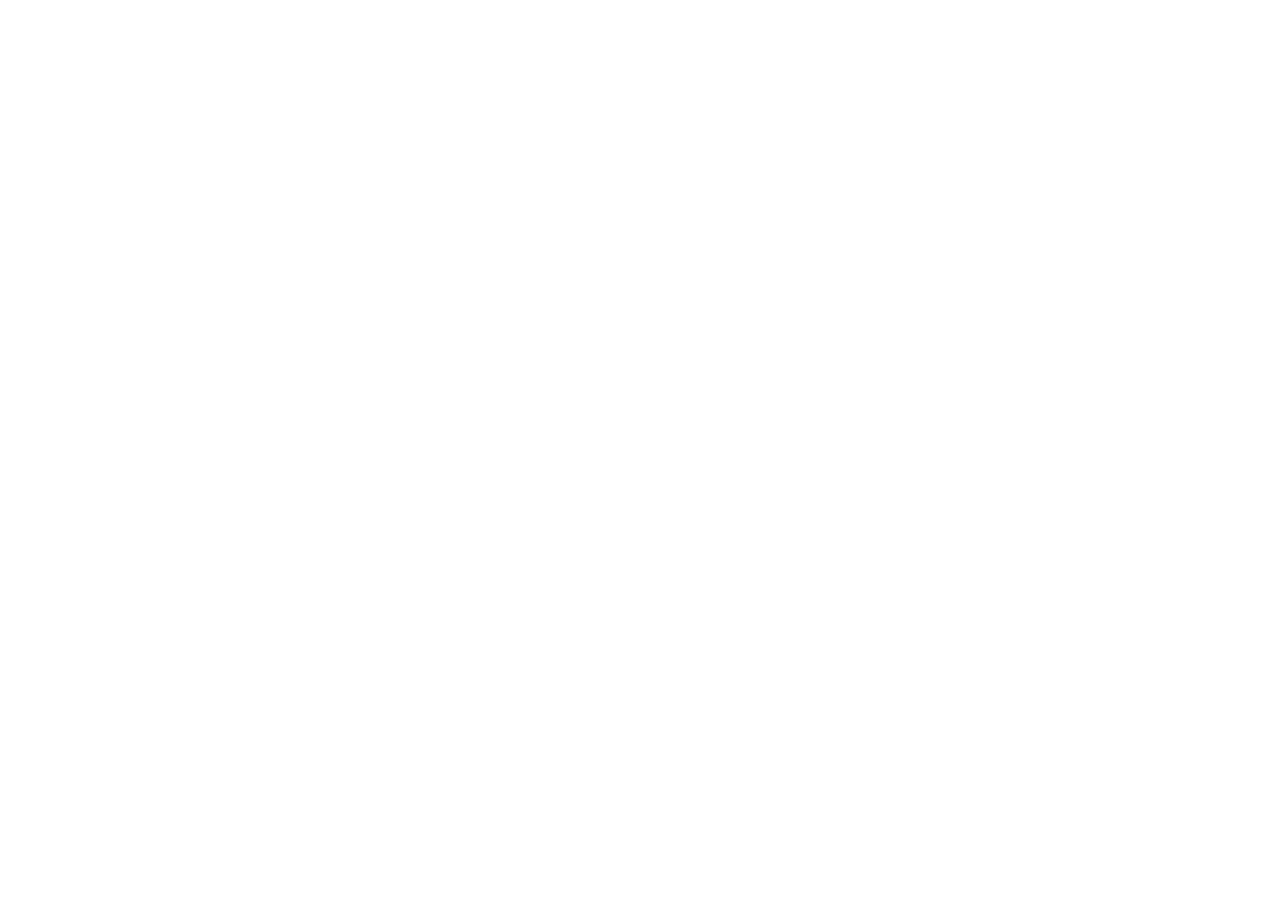
==== index.html @ 77d90288 "clean slate" ====
<!DOCTYPE html>
<html lang="en">
<head>
  <meta charset="UTF-8">
  <meta name="viewport" content="width=device-width, initial-scale=1.0">
  <meta http-equiv="X-UA-Compatible" content="ie=edge">
  <title>Day 4</title>
<link rel="stylesheet" href="https://maxcdn.bootstrapcdn.com/bootstrap/3.3.7/css/bootstrap.min.css" integrity="sha384-BVYiiSIFeK1dGmJRAkycuHAHRg32OmUcww7on3RYdg4Va+PmSTsz/K68vbdEjh4u" crossorigin="anonymous">
<link rel="stylesheet" href="css/style.css">
</head>
<body>


  <script
    src="https://code.jquery.com/jquery-3.3.1.js"
    integrity="sha256-2Kok7MbOyxpgUVvAk/HJ2jigOSYS2auK4Pfzbm7uH60="
    crossorigin="anonymous"></script>
<script src="https://maxcdn.bootstrapcdn.com/bootstrap/3.3.7/js/bootstrap.min.js" integrity="sha384-Tc5IQib027qvyjSMfHjOMaLkfuWVxZxUPnCJA7l2mCWNIpG9mGCD8wGNIcPD7Txa" crossorigin="anonymous"></script>
<script src="js/script.js" type="text/javascript"></script>
</body>
</html>
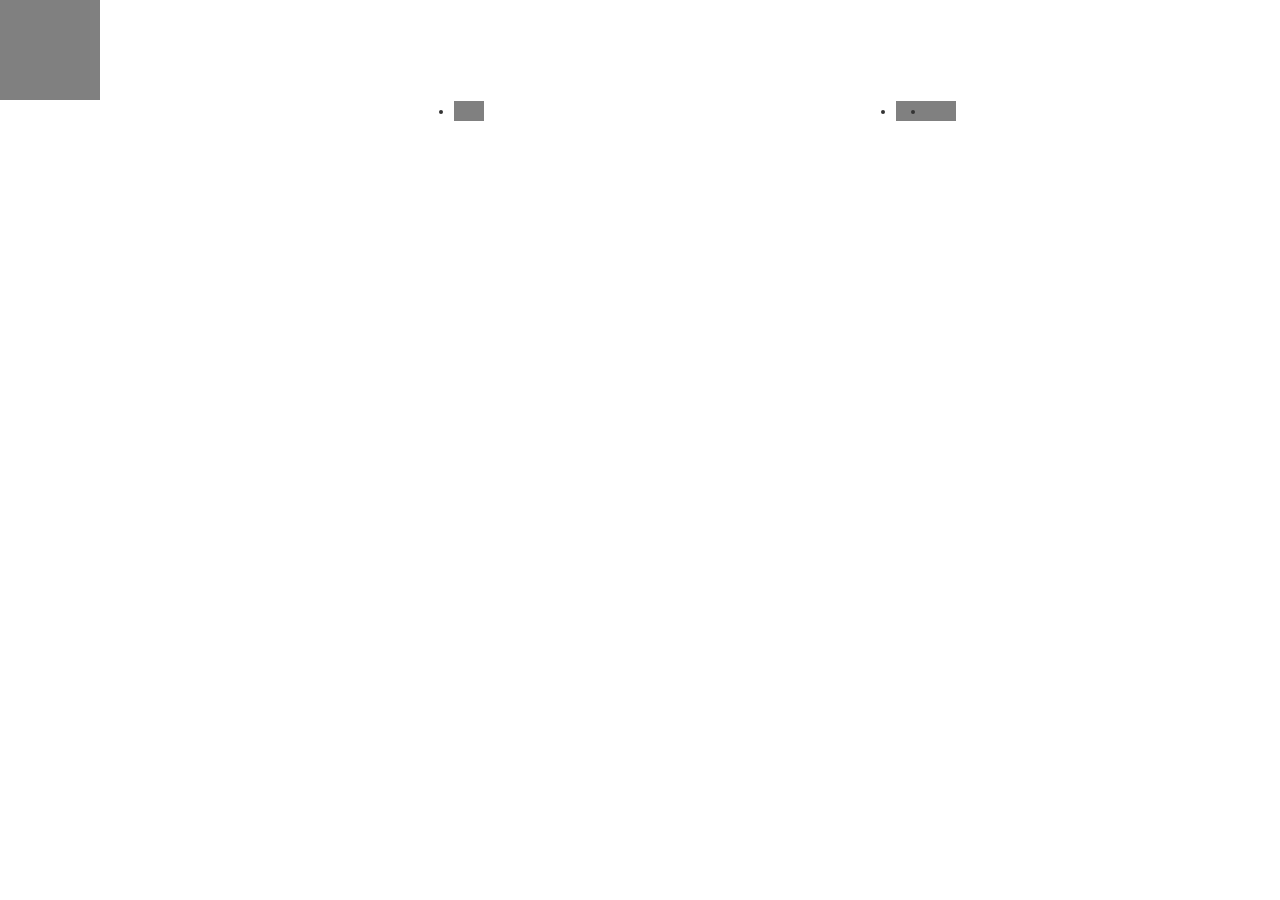
==== commit 47b3afab: "with joel.html" ====
--- a/index.html
+++ b/index.html
@@ -9,6 +9,35 @@
 <link rel="stylesheet" href="css/style.css">
 </head>
 <body>
+  <section>
+    <nav>
+      <div class="logo shade"></div>
+      <ul class="navbar">
+        <li class="navButton col-md-2 col-md-offset-4 shade"></li>
+        <li class="navButton col-md-2 shade col-md-offset-4"></li>
+        <li class="navButton col-md-2 shade"></li>
+      </ul>
+    </nav>
+    <!--END OF NAV -->
+    <content class="">
+      <h2></h2>
+    </content>
+    <footer>
+      <h2></h2>
+    </footer>
+    <table>
+      <div class="row">
+        <div class="col-md-6"></div>
+        <div class="col-md-3"></div>
+        <div class="col-md-3"></div>
+      </div>
+      <div class="row">
+        <div class="col-md-6"></div>
+        <div class="col-md-3"></div>
+        <div class="col-md-3"></div>
+      </div>
+    </table>
+  </section>
 
 
   <script
--- a/css/style.css
+++ b/css/style.css
@@ -0,0 +1,10 @@
+.shade{
+  background-color: gray;
+}
+.logo{
+  height:100px;
+  width: 100px;
+}
+.navButton{
+  width:20px
+}
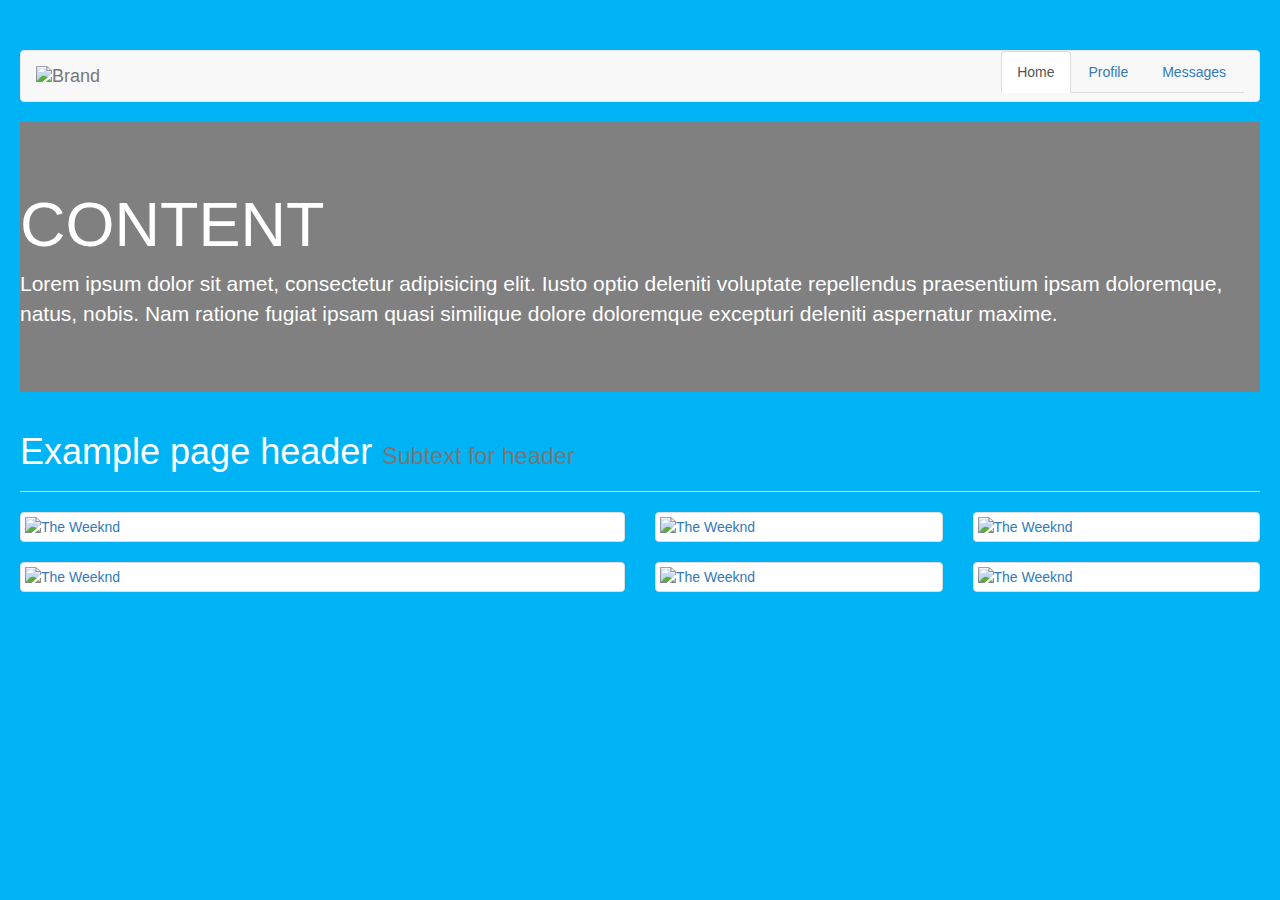
==== commit 05c3db02: "added layout from day 3 practice" ====
--- a/index.html
+++ b/index.html
@@ -10,35 +10,72 @@
 </head>
 <body>
   <section>
-    <nav>
-      <div class="logo shade"></div>
-      <ul class="navbar">
-        <li class="navButton col-md-2 col-md-offset-4 shade"></li>
-        <li class="navButton col-md-2 shade col-md-offset-4"></li>
-        <li class="navButton col-md-2 shade"></li>
-      </ul>
+    <nav class="navbar navbar-default">
+      <div class="container-fluid">
+        <div class="navbar-header">
+          <a class="navbar-brand" href="#">
+            <img alt="Brand" src="...">
+          </a>
+        </div>
+        <ul class="nav nav-tabs float_right">
+          <li role="presentation" class="active"><a href="#">Home</a></li>
+          <li role="presentation"><a href="#">Profile</a></li>
+          <li role="presentation"><a href="#">Messages</a></li>
+        </ul>
+      </div>
     </nav>
     <!--END OF NAV -->
-    <content class="">
-      <h2></h2>
-    </content>
-    <footer>
-      <h2></h2>
-    </footer>
-    <table>
+    <div class="jumbotron shade">
+      <h1>CONTENT</h1>
+      <p>Lorem ipsum dolor sit amet, consectetur adipisicing elit. Iusto optio deleniti voluptate repellendus praesentium ipsam doloremque, natus, nobis. Nam ratione fugiat ipsam quasi similique dolore doloremque excepturi deleniti aspernatur maxime.</p>
+      <!-- <p><a class="btn btn-primary btn-lg" href="#" role="button">Learn more</a></p> -->
+    </div>
+    <!-- END OF JUMBOTRON -->
+    <div class="page-header">
+      <h1>Example page header <small>Subtext for header</small></h1>
+    </div>
+    <!-- END OF PAGE HEADER -->
+    <div class="top_row_thumbnail">
       <div class="row">
-        <div class="col-md-6"></div>
-        <div class="col-md-3"></div>
-        <div class="col-md-3"></div>
+        <div class="col-md-6">
+          <a href="#" class="thumbnail">
+            <img src="https://tinyurl.com/yamcww5z" alt="The Weeknd">
+          </a>
+        </div>
+        <div class="col-md-3">
+          <a href="#" class="thumbnail">
+            <img src="https://tinyurl.com/yamcww5z" alt="The Weeknd">
+          </a>
+        </div>
+        <div class="col-md-3">
+          <a href="#" class="thumbnail">
+            <img src="https://tinyurl.com/yamcww5z" alt="The Weeknd">
+          </a>
+        </div>
       </div>
+    </div>
+    <!-- END OF TOP THUMBNAIL -->
+    <div class="bottom_row_thumbnail">
       <div class="row">
-        <div class="col-md-6"></div>
-        <div class="col-md-3"></div>
-        <div class="col-md-3"></div>
+        <div class="col-md-6">
+          <a href="#" class="thumbnail">
+            <img src="https://tinyurl.com/yamcww5z" alt="The Weeknd">
+          </a>
+        </div>
+        <div class="col-md-3">
+          <a href="#" class="thumbnail">
+            <img src="https://tinyurl.com/yamcww5z" alt="The Weeknd">
+          </a>
+        </div>
+        <div class="col-md-3">
+          <a href="#" class="thumbnail">
+            <img src="https://tinyurl.com/yamcww5z" alt="The Weeknd">
+          </a>
+        </div>
       </div>
-    </table>
+    </div>
+    <!-- END OF BOTTOM THUMBNAIL ROW-->
   </section>
-
 
   <script
     src="https://code.jquery.com/jquery-3.3.1.js"
--- a/css/style.css
+++ b/css/style.css
@@ -8,3 +8,30 @@
 .navButton{
   width:20px
 }
+
+.float_right{
+  display:inline-block;
+  float:right;
+}
+
+section{
+  margin-left:20px;
+  margin-right:20px;
+  margin-top:50px;
+  margin-bottom: :20px;
+}
+body{
+  background-color:#00B3F5;
+  color:white;
+}
+
+.left_margin{
+  left-margin:20px;
+}
+
+h1{
+  color:white;
+}
+small{
+  color:white;
+}
